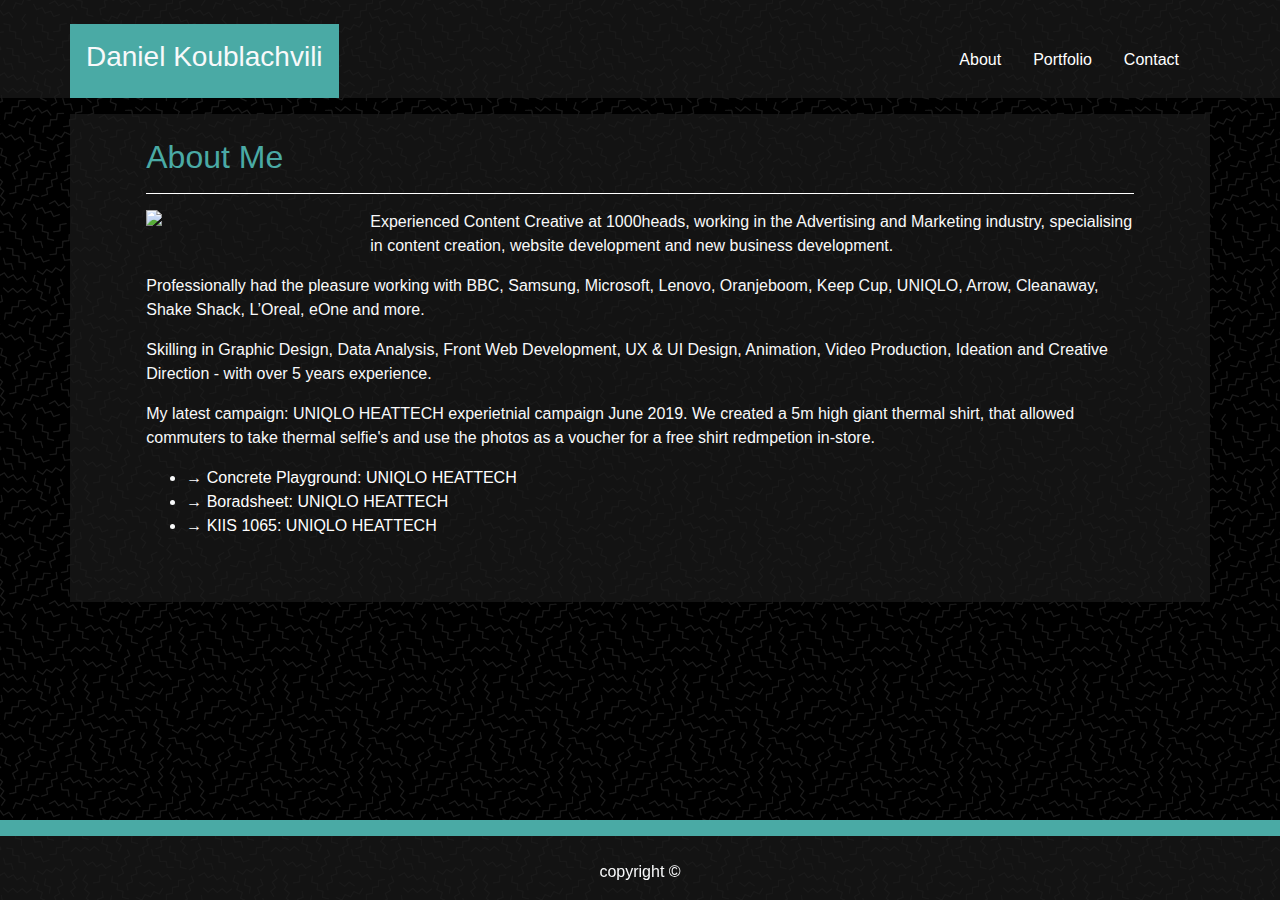
==== index.html @ 1917e44a "added html, css  pages and src materials. As well finished first index.html page using Bootrap code," ====
<!doctype html>
<html lang="en">

<head>
    <title>Dan's Portfolio</title>
    <meta charset="utf-8">
    <meta name="viewport" content="width=device-width, initial-scale=1, shrink-to-fit=no">
    <!-- CSS Libraries -->
    <link rel="stylesheet" href="https://stackpath.bootstrapcdn.com/bootstrap/4.3.1/css/bootstrap.min.css" integrity="sha384-ggOyR0iXCbMQv3Xipma34MD+dH/1fQ784/j6cY/iJTQUOhcWr7x9JvoRxT2MZw1T" crossorigin="anonymous">
    <link rel="stylesheet" href="style/main.css">

</head>

<body>

    <!--Navigation make container fluid responsive -->
    <div class="container-fliud bg-dark">
        <!--Align nav content to container of the page -->
        <div class="container">
            <nav class="row pt-4">
                <!--Nav my name -->
                <div class="col-12 col-md-5 p-0">
                    <div class="bg-info no-gutters p-3 d-inline-block">
                        <h3 class="text-light">Daniel Koublachvili</h3>
                    </div>
                </div>
                <!--Nav links to other pages -->
                <div class="col-12 col-md-7">
                    <ul class="nav mt-3 justify-content-end">
                        <li class="nav-item">
                            <a class="nav-link active" href="#">About</a>
                        </li>
                        <li class="nav-item">
                            <a class="nav-link" href="#">Portfolio</a>
                        </li>
                        <li class="nav-item">
                            <a class="nav-link" href="#">Contact</a>
                        </li>
                    </ul>
                </div>
                <!--Nav links to other pages -->
            </nav>
        </div>
    </div>

    <!-- Main Content -->
    <div class="container mb-5">
        <div class="row">
            <main class="col-12 mt-3 mb-5 pt-2 pb-5 bg-dark text-light">
                <div class="col-12 col-md-11 mx-auto">
                    <!--Main Heading -->
                    <h2 class="pt-3 text-info">About Me</h2>
                    <!--Line Break -->
                    <hr>
                    <!--Profile Image -->
                    <img class="img img-fluid float-left mr-4 mb-4 d-none d-md-block" style="width:200px;" src="src/imgs/BeachSelfie01.png">
                    <!--Main Copy -->
                    <p> Experienced Content Creative at 1000heads, working in the Advertising and Marketing industry, specialising in content creation, website development and new business development. </p>
                    <p> Professionally had the pleasure working with BBC, Samsung, Microsoft, Lenovo, Oranjeboom, Keep Cup, UNIQLO, Arrow, Cleanaway, Shake Shack, L’Oreal, eOne and more. </p>
                    <p> Skilling in Graphic Design, Data Analysis, Front Web Development, UX & UI Design, Animation, Video Production, Ideation and Creative Direction - with over 5 years experience. </p>
                    <p> My latest campaign: UNIQLO HEATTECH experietnial campaign June 2019. We created a 5m high giant thermal shirt, that allowed commuters to take thermal selfie's and use the photos as a voucher for a free shirt redmpetion in-store. </p>
                    <ul>
                        <li><a href="https://concreteplayground.com/sydney/event/uniqlo-free-heattech-giveaway" target="_blank">→ Concrete Playground: UNIQLO HEATTECH</a></li>
                        <li><a href="https://www.broadsheet.com.au/sydney/fashion/article/uniqlo-giving-away-free-heatteach-friday" target="_blank"> → Boradsheet: UNIQLO HEATTECH</a></li>
                        <li><a href="https://www.kiis1065.com.au/entertainment/uniqlo-giving-away-free-heattech-clothing-sydney/" target="_blank"> → KIIS 1065: UNIQLO HEATTECH</a></li>
                    </ul>
                </div>
            </main>
        </div>
    </div>

    <!-- Footer -->
    <footer class="container-fluid bg-dark fixed-bottom">
        <div class="row">
            <div class="col-12 p-2 bg-info"></div>
            <div class="col-12">
                <p class="text-center text-light pt-4">copyright ©</p>
            </div>
        </div>
    </footer>


    <!-- Optional JavaScript -->
    <!-- jQuery first, then Popper.js, then Bootstrap JS -->
    <script src=" https://code.jquery.com/jquery-3.3.1.slim.min.js " integrity="sha384-q8i/X+965DzO0rT7abK41JStQIAqVgRVzpbzo5smXKp4YfRvH+8abtTE1Pi6jizo " crossorigin="anonymous "></script>
    <script src="https://cdnjs.cloudflare.com/ajax/libs/popper.js/1.14.7/umd/popper.min.js " integrity="sha384-UO2eT0CpHqdSJQ6hJty5KVphtPhzWj9WO1clHTMGa3JDZwrnQq4sF86dIHNDz0W1 " crossorigin="anonymous "></script>
    <script src="https://stackpath.bootstrapcdn.com/bootstrap/4.3.1/js/bootstrap.min.js " integrity="sha384-JjSmVgyd0p3pXB1rRibZUAYoIIy6OrQ6VrjIEaFf/nJGzIxFDsf4x0xIM+B07jRM " crossorigin="anonymous "></script>
</body>

</html>
---- style/main.css ----
/* Background */

body {
    background-image: url(../src/imgs/memphis-mini-dark.png);
    background-repeat: repeat;
    background-position: center;
}


/* Colours */

.bg-dark {
    background-color: rgba(26, 26, 26, .75) !important;
}

.bg-info {
    background-color: #4aaaa5 !important;
}

.text-info {
    color: #4aaaa5 !important;
}

a {
    text-decoration: none;
    color: white;
}

a:hover {
    text-decoration: none;
    color: #4aaaa5;
}

hr {
    border-bottom: 1px solid white;
}
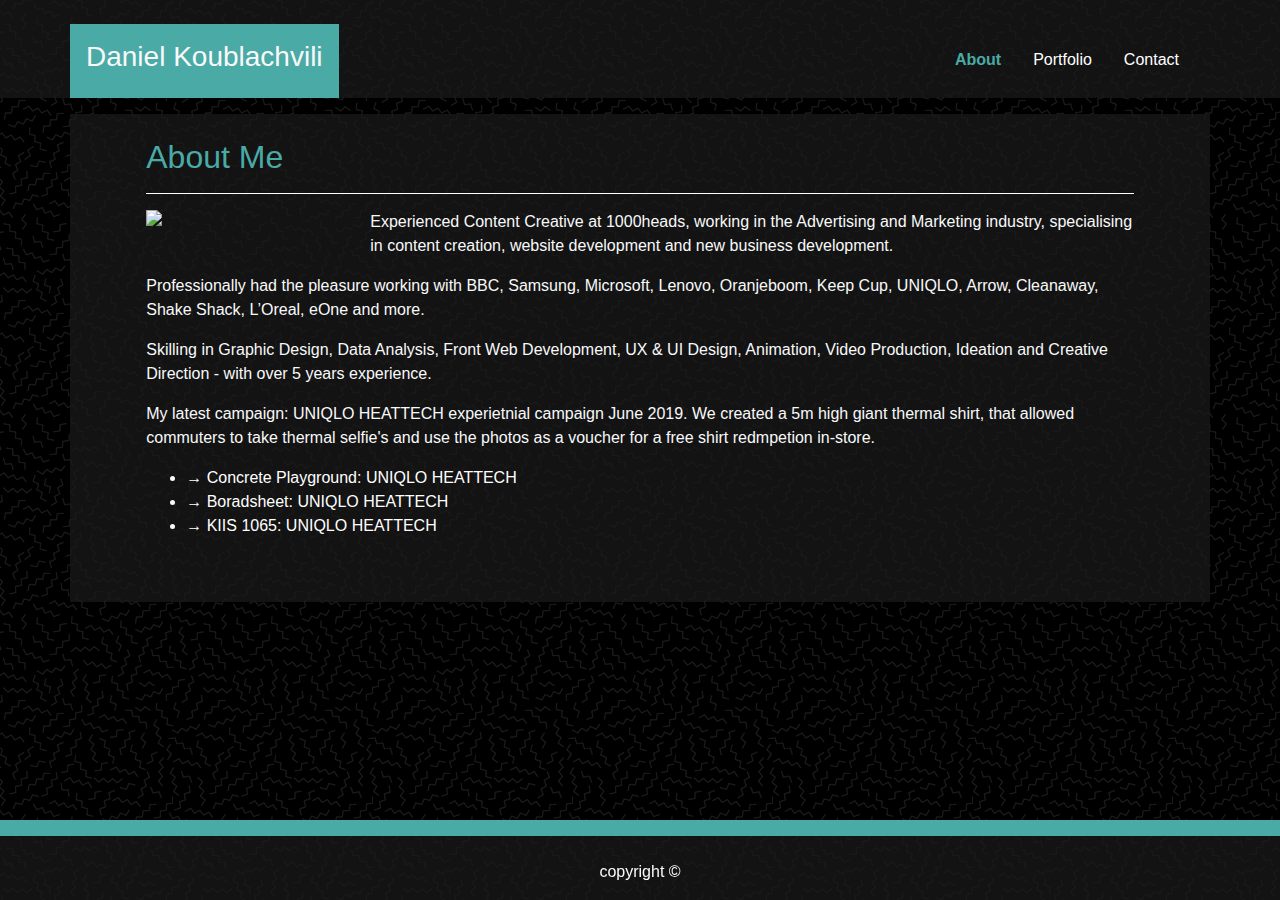
==== commit 473141bc: "Added html and boostrap to contact page. Tested for mobile responsiveness" ====
--- a/index.html
+++ b/index.html
@@ -28,13 +28,13 @@
                 <div class="col-12 col-md-7">
                     <ul class="nav mt-3 justify-content-end">
                         <li class="nav-item">
-                            <a class="nav-link active" href="#">About</a>
+                            <a class="nav-link active" href="index.html">About</a>
                         </li>
                         <li class="nav-item">
-                            <a class="nav-link" href="#">Portfolio</a>
+                            <a class="nav-link" href="portfolio.html">Portfolio</a>
                         </li>
                         <li class="nav-item">
-                            <a class="nav-link" href="#">Contact</a>
+                            <a class="nav-link" href="contact.html">Contact</a>
                         </li>
                     </ul>
                 </div>
--- a/style/main.css
+++ b/style/main.css
@@ -31,6 +31,11 @@
     color: #4aaaa5;
 }
 
+.active {
+    color: #4aaaa5 !important;
+    font-weight: bolder;
+}
+
 hr {
     border-bottom: 1px solid white;
 }